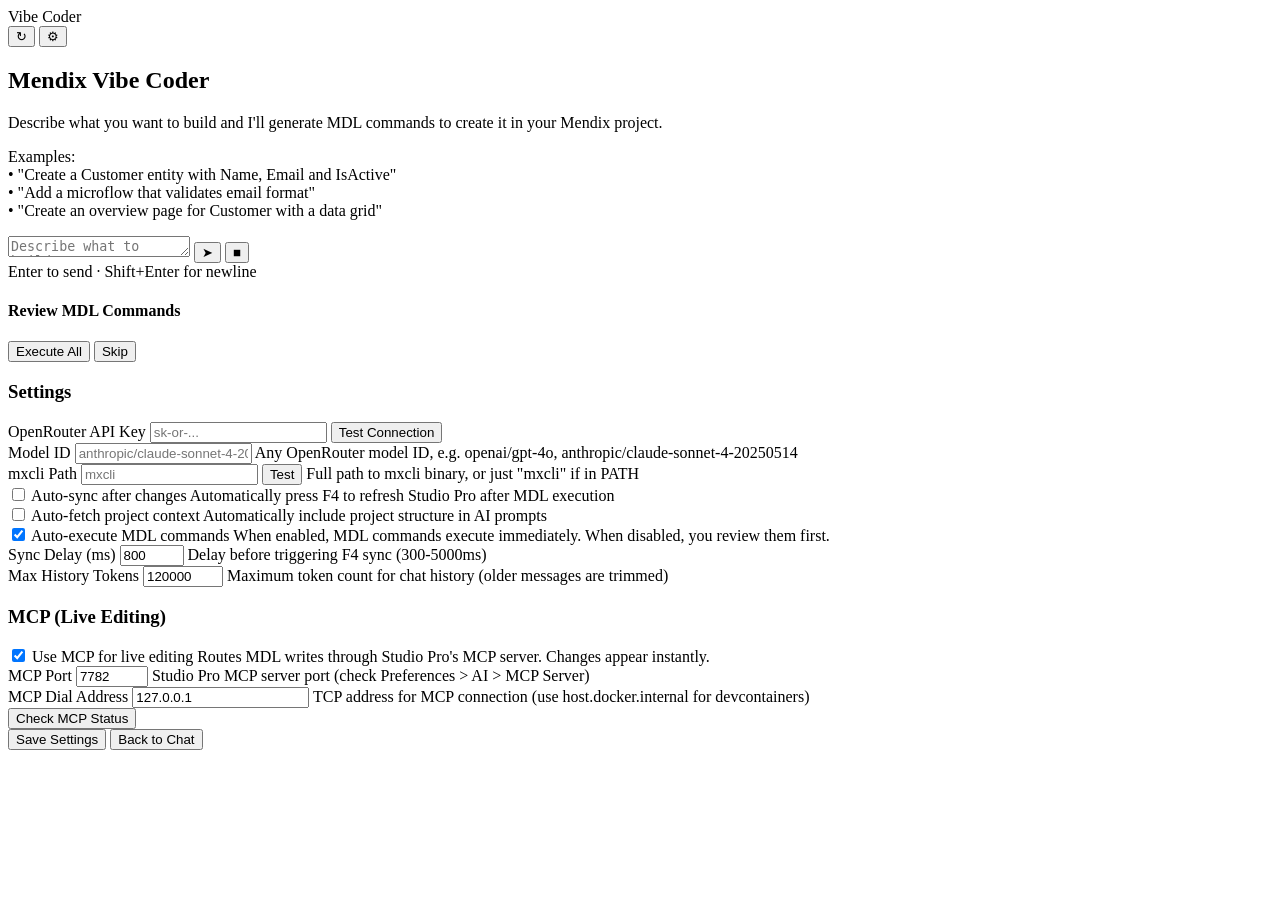
==== MendixVibeCoder/wwwroot/index.html @ 0bba7e1e "MendixVibeCoder: AI-powered MDL chat extension for Studio Pro - Chat UI with streaming AI responses " ====
<!DOCTYPE html>
<html lang="en">
<head>
    <meta charset="UTF-8">
    <meta name="viewport" content="width=device-width, initial-scale=1.0">
    <meta http-equiv="Content-Security-Policy" content="default-src 'none'; style-src 'unsafe-inline'; script-src 'unsafe-inline';">
    <title>Vibe Coder</title>
    <link rel="stylesheet" href="styles.css">
</head>
<body>
    <!-- Top Bar -->
    <div class="topbar">
        <div class="topbar-left">
            <span class="logo">Vibe Coder</span>
            <span id="project-badge" class="badge hidden"></span>
            <span id="mcp-badge" class="mcp-badge hidden" title="MCP live editing active"></span>
        </div>
        <div class="topbar-right">
            <button id="btn-context" class="icon-btn" title="Refresh Project Context">&#x21bb;</button>
            <button id="btn-settings" class="icon-btn" title="Settings">&#x2699;</button>
        </div>
    </div>

    <!-- Chat View -->
    <div id="chat-view" class="view active">
        <div id="chat-messages" class="chat-messages">
            <div class="welcome-msg">
                <h2>Mendix Vibe Coder</h2>
                <p>Describe what you want to build and I'll generate MDL commands to create it in your Mendix project.</p>
                <p class="hint">Examples:<br>
                &bull; "Create a Customer entity with Name, Email and IsActive"<br>
                &bull; "Add a microflow that validates email format"<br>
                &bull; "Create an overview page for Customer with a data grid"</p>
            </div>
        </div>
        <div class="chat-input-area">
            <div class="input-wrapper">
                <textarea id="chat-input" placeholder="Describe what to build..." rows="1"></textarea>
                <button id="btn-send" class="send-btn" title="Send">&#x27A4;</button>
                <button id="btn-stop" class="stop-btn hidden" title="Stop">&#x25A0;</button>
            </div>
            <div class="input-hints">
                <span id="sync-status" class="sync-status"></span>
                <span>Enter to send &middot; Shift+Enter for newline</span>
            </div>
        </div>
    </div>

    <!-- MDL Confirmation Dialog -->
    <div id="mdl-confirm-overlay" class="mdl-confirm-overlay hidden">
        <div class="mdl-confirm-dialog">
            <div class="mdl-confirm-header">
                <h4>Review MDL Commands</h4>
                <span id="mdl-confirm-count" class="mdl-confirm-count"></span>
            </div>
            <div id="mdl-confirm-commands" class="mdl-confirm-commands"></div>
            <div class="mdl-confirm-actions">
                <button id="mdl-confirm-approve" class="btn-primary">Execute All</button>
                <button id="mdl-confirm-reject" class="btn-secondary">Skip</button>
            </div>
        </div>
    </div>

    <!-- Settings View -->
    <div id="settings-view" class="view">
        <div class="settings-content">
            <h3>Settings</h3>

            <div class="setting-group">
                <label for="setting-apikey">OpenRouter API Key</label>
                <input type="password" id="setting-apikey" placeholder="sk-or-...">
                <button id="btn-test-openrouter" class="btn-sm">Test Connection</button>
                <span id="openrouter-test-status" class="test-status"></span>
            </div>

            <div class="setting-group">
                <label for="setting-model">Model ID</label>
                <input type="text" id="setting-model" placeholder="anthropic/claude-sonnet-4-20250514">
                <span class="hint">Any OpenRouter model ID, e.g. openai/gpt-4o, anthropic/claude-sonnet-4-20250514</span>
            </div>

            <div class="setting-group">
                <label for="setting-mxcli">mxcli Path</label>
                <input type="text" id="setting-mxcli" placeholder="mxcli">
                <button id="btn-test-mxcli" class="btn-sm">Test</button>
                <span id="mxcli-test-status" class="test-status"></span>
                <span class="hint">Full path to mxcli binary, or just "mxcli" if in PATH</span>
            </div>

            <div class="setting-group">
                <label>
                    <input type="checkbox" id="setting-autosync"> Auto-sync after changes
                </label>
                <span class="hint">Automatically press F4 to refresh Studio Pro after MDL execution</span>
            </div>

            <div class="setting-group">
                <label>
                    <input type="checkbox" id="setting-autocontext"> Auto-fetch project context
                </label>
                <span class="hint">Automatically include project structure in AI prompts</span>
            </div>

            <div class="setting-group">
                <label>
                    <input type="checkbox" id="setting-autoexecute" checked> Auto-execute MDL commands
                </label>
                <span class="hint">When enabled, MDL commands execute immediately. When disabled, you review them first.</span>
            </div>

            <div class="setting-group">
                <label for="setting-syncdelay">Sync Delay (ms)</label>
                <input type="number" id="setting-syncdelay" min="300" max="5000" step="100" value="800">
                <span class="hint">Delay before triggering F4 sync (300-5000ms)</span>
            </div>

            <div class="setting-group">
                <label for="setting-maxhistory">Max History Tokens</label>
                <input type="number" id="setting-maxhistory" min="10000" max="200000" step="10000" value="120000">
                <span class="hint">Maximum token count for chat history (older messages are trimmed)</span>
            </div>

            <h3>MCP (Live Editing)</h3>

            <div class="setting-group">
                <label>
                    <input type="checkbox" id="setting-usemcp" checked> Use MCP for live editing
                </label>
                <span class="hint">Routes MDL writes through Studio Pro's MCP server. Changes appear instantly.</span>
            </div>

            <div class="setting-group">
                <label for="setting-mcppart">MCP Port</label>
                <input type="number" id="setting-mcppart" min="1024" max="65535" value="7782">
                <span class="hint">Studio Pro MCP server port (check Preferences > AI > MCP Server)</span>
            </div>

            <div class="setting-group">
                <label for="setting-mcpdial">MCP Dial Address</label>
                <input type="text" id="setting-mcpdial" placeholder="127.0.0.1" value="127.0.0.1">
                <span class="hint">TCP address for MCP connection (use host.docker.internal for devcontainers)</span>
            </div>

            <div class="setting-group">
                <button id="btn-check-mcp" class="btn-sm">Check MCP Status</button>
                <span id="mcp-test-status" class="test-status"></span>
            </div>

            <div class="settings-actions">
                <button id="btn-save-settings" class="btn-primary">Save Settings</button>
                <button id="btn-back-chat" class="btn-secondary">Back to Chat</button>
            </div>
        </div>
    </div>

    <script src="app.js"></script>
</body>
</html>
---- MendixVibeCoder/wwwroot/styles.css ----
:root {
    --bg-primary: #1e1e1e;
    --bg-secondary: #252526;
    --bg-tertiary: #2d2d2d;
    --bg-hover: #3c3c3c;
    --text-primary: #cccccc;
    --text-secondary: #858585;
    --text-muted: #5a5a5a;
    --accent: #0078d4;
    --accent-hover: #1a8bea;
    --green: #4ec9b0;
    --red: #f44747;
    --orange: #e8a838;
    --border: #3c3c3c;
    --scrollbar-thumb: #424242;
    --radius: 4px;
}

* {
    margin: 0;
    padding: 0;
    box-sizing: border-box;
}

body {
    font-family: 'Segoe UI', -apple-system, BlinkMacSystemFont, sans-serif;
    background: var(--bg-primary);
    color: var(--text-primary);
    font-size: 13px;
    height: 100vh;
    display: flex;
    flex-direction: column;
    overflow: hidden;
}

::-webkit-scrollbar { width: 6px; }
::-webkit-scrollbar-track { background: transparent; }
::-webkit-scrollbar-thumb { background: var(--scrollbar-thumb); border-radius: 3px; }

.topbar {
    display: flex;
    align-items: center;
    justify-content: space-between;
    padding: 6px 12px;
    background: var(--bg-secondary);
    border-bottom: 1px solid var(--border);
    min-height: 32px;
    flex-shrink: 0;
}

.topbar-left {
    display: flex;
    align-items: center;
    gap: 8px;
}

.topbar-right {
    display: flex;
    align-items: center;
    gap: 4px;
}

.logo {
    font-weight: 600;
    font-size: 13px;
    color: var(--text-primary);
}

.badge {
    font-size: 10px;
    padding: 1px 6px;
    border-radius: 8px;
    background: var(--accent);
    color: #fff;
}

.mcp-badge {
    font-size: 9px;
    padding: 1px 6px;
    border-radius: 8px;
    background: var(--green);
    color: #000;
    font-weight: 600;
}

.icon-btn {
    background: none;
    border: none;
    color: var(--text-secondary);
    cursor: pointer;
    font-size: 16px;
    padding: 2px 6px;
    border-radius: var(--radius);
    line-height: 1;
}

.icon-btn:hover {
    color: var(--text-primary);
    background: var(--bg-hover);
}

.view { display: none; flex-direction: column; height: 100%; }
.view.active { display: flex; }

/* Chat */
.chat-messages {
    flex: 1;
    overflow-y: auto;
    padding: 12px;
}

.welcome-msg {
    text-align: center;
    padding: 40px 20px;
    color: var(--text-secondary);
}

.welcome-msg h2 {
    color: var(--text-primary);
    margin-bottom: 12px;
    font-size: 18px;
}

.welcome-msg p {
    margin-bottom: 10px;
    line-height: 1.5;
}

.welcome-msg .hint {
    font-size: 11px;
    color: var(--text-muted);
    text-align: left;
    display: inline-block;
}

.message {
    margin-bottom: 12px;
    padding: 8px 12px;
    border-radius: var(--radius);
    line-height: 1.5;
    word-wrap: break-word;
    white-space: pre-wrap;
    font-family: 'Segoe UI', -apple-system, sans-serif;
}

.message.user {
    background: var(--bg-tertiary);
    border-left: 3px solid var(--accent);
}

.message.assistant {
    background: var(--bg-secondary);
    border-left: 3px solid var(--green);
}

.message.error {
    background: #2d1b1b;
    border-left: 3px solid var(--red);
    color: var(--red);
}

.message pre {
    background: var(--bg-primary);
    border: 1px solid var(--border);
    border-radius: var(--radius);
    padding: 8px;
    margin: 6px 0;
    overflow-x: auto;
    font-family: 'Cascadia Code', 'Fira Code', 'Consolas', monospace;
    font-size: 12px;
}

.message code {
    font-family: 'Cascadia Code', 'Fira Code', 'Consolas', monospace;
    background: var(--bg-primary);
    padding: 1px 4px;
    border-radius: 3px;
    font-size: 12px;
}

.message pre code {
    background: none;
    padding: 0;
}

.typing-indicator {
    color: var(--text-muted);
    font-style: italic;
    padding: 8px 12px;
    font-size: 12px;
}

.mdl-block {
    background: var(--bg-primary);
    border: 1px solid var(--accent);
    border-radius: var(--radius);
    padding: 8px;
    margin: 6px 0;
    position: relative;
}

.mdl-block pre {
    background: none;
    border: none;
    padding: 0;
    margin: 0;
}

.mdl-block-label {
    font-size: 10px;
    color: var(--accent);
    font-weight: 600;
    text-transform: uppercase;
    margin-bottom: 4px;
}

.mdl-executing {
    border-color: var(--orange);
}

.mdl-success {
    border-color: var(--green);
}

.mdl-error {
    border-color: var(--red);
}

.mdl-status {
    font-size: 10px;
    margin-top: 4px;
    padding: 2px 6px;
    border-radius: 3px;
    display: inline-block;
}

.mdl-status.executing { background: var(--orange); color: #000; }
.mdl-status.success { background: var(--green); color: #000; }
.mdl-status.error { background: var(--red); color: #fff; }

.mdl-inline-info {
    font-size: 10px;
    color: var(--text-muted);
    margin-top: 4px;
    font-style: italic;
}

/* Chat Input */
.chat-input-area {
    padding: 8px 12px 12px;
    border-top: 1px solid var(--border);
    flex-shrink: 0;
}

.input-wrapper {
    display: flex;
    align-items: flex-end;
    background: var(--bg-tertiary);
    border: 1px solid var(--border);
    border-radius: var(--radius);
    padding: 2px;
}

.input-wrapper:focus-within {
    border-color: var(--accent);
}

#chat-input {
    flex: 1;
    background: none;
    border: none;
    color: var(--text-primary);
    font-family: 'Segoe UI', -apple-system, sans-serif;
    font-size: 13px;
    padding: 6px 8px;
    resize: none;
    outline: none;
    max-height: 120px;
    line-height: 1.4;
}

.send-btn, .stop-btn {
    background: var(--accent);
    border: none;
    color: #fff;
    width: 28px;
    height: 28px;
    border-radius: var(--radius);
    cursor: pointer;
    font-size: 14px;
    display: flex;
    align-items: center;
    justify-content: center;
    flex-shrink: 0;
}

.send-btn:hover { background: var(--accent-hover); }
.stop-btn { background: var(--red); }

.input-hints {
    display: flex;
    justify-content: space-between;
    padding: 4px 4px 0;
    font-size: 10px;
    color: var(--text-muted);
}

.sync-status {
    font-weight: 500;
}

.hidden { display: none !important; }

/* MDL Confirmation Dialog */
.mdl-confirm-overlay {
    position: fixed;
    inset: 0;
    background: rgba(0, 0, 0, 0.6);
    display: flex;
    align-items: center;
    justify-content: center;
    z-index: 100;
}

.mdl-confirm-dialog {
    background: var(--bg-secondary);
    border: 1px solid var(--border);
    border-radius: 6px;
    width: 90%;
    max-width: 500px;
    max-height: 70vh;
    display: flex;
    flex-direction: column;
    box-shadow: 0 8px 32px rgba(0, 0, 0, 0.4);
}

.mdl-confirm-header {
    display: flex;
    align-items: center;
    justify-content: space-between;
    padding: 12px 16px;
    border-bottom: 1px solid var(--border);
}

.mdl-confirm-header h4 {
    font-size: 14px;
    color: var(--text-primary);
}

.mdl-confirm-count {
    font-size: 11px;
    color: var(--accent);
    background: var(--bg-primary);
    padding: 2px 8px;
    border-radius: 8px;
}

.mdl-confirm-commands {
    flex: 1;
    overflow-y: auto;
    padding: 12px 16px;
}

.mdl-command-item {
    margin-bottom: 12px;
}

.mdl-command-item pre {
    background: var(--bg-primary);
    border: 1px solid var(--border);
    border-radius: var(--radius);
    padding: 8px;
    font-family: 'Cascadia Code', 'Fira Code', 'Consolas', monospace;
    font-size: 12px;
    white-space: pre-wrap;
    overflow-x: auto;
}

.mdl-command-label {
    font-size: 10px;
    color: var(--text-muted);
    margin-bottom: 4px;
    text-transform: uppercase;
}

.mdl-confirm-actions {
    display: flex;
    justify-content: flex-end;
    gap: 8px;
    padding: 12px 16px;
    border-top: 1px solid var(--border);
}

/* Settings */
.settings-content {
    padding: 16px;
    overflow-y: auto;
    flex: 1;
}

.settings-content h3 {
    font-size: 14px;
    margin-bottom: 12px;
    padding-bottom: 6px;
    border-bottom: 1px solid var(--border);
    color: var(--text-primary);
}

.settings-content h3:not(:first-child) {
    margin-top: 20px;
}

.setting-group {
    margin-bottom: 14px;
}

.setting-group label {
    display: block;
    font-size: 12px;
    color: var(--text-secondary);
    margin-bottom: 4px;
    cursor: pointer;
}

.setting-group input[type="text"],
.setting-group input[type="password"],
.setting-group input[type="number"] {
    width: 100%;
    background: var(--bg-tertiary);
    border: 1px solid var(--border);
    color: var(--text-primary);
    padding: 6px 8px;
    border-radius: var(--radius);
    font-size: 12px;
    outline: none;
    margin-bottom: 4px;
}

.setting-group input:focus {
    border-color: var(--accent);
}

.setting-group .hint {
    font-size: 10px;
    color: var(--text-muted);
    display: block;
    margin-top: 2px;
}

.btn-sm {
    background: var(--bg-tertiary);
    border: 1px solid var(--border);
    color: var(--text-secondary);
    padding: 3px 10px;
    border-radius: var(--radius);
    cursor: pointer;
    font-size: 11px;
    margin-top: 4px;
}

.btn-sm:hover {
    background: var(--bg-hover);
    color: var(--text-primary);
}

.test-status {
    font-size: 10px;
    margin-left: 6px;
    vertical-align: middle;
}

.test-status.pass { color: var(--green); }
.test-status.fail { color: var(--red); }
.test-status.loading { color: var(--orange); }

.settings-actions {
    display: flex;
    gap: 8px;
    margin-top: 20px;
    padding-top: 12px;
    border-top: 1px solid var(--border);
}

.btn-primary {
    background: var(--accent);
    color: #fff;
    border: none;
    padding: 6px 16px;
    border-radius: var(--radius);
    cursor: pointer;
    font-size: 12px;
}

.btn-primary:hover { background: var(--accent-hover); }

.btn-secondary {
    background: var(--bg-tertiary);
    color: var(--text-secondary);
    border: 1px solid var(--border);
    padding: 6px 16px;
    border-radius: var(--radius);
    cursor: pointer;
    font-size: 12px;
}

.btn-secondary:hover {
    background: var(--bg-hover);
    color: var(--text-primary);
}
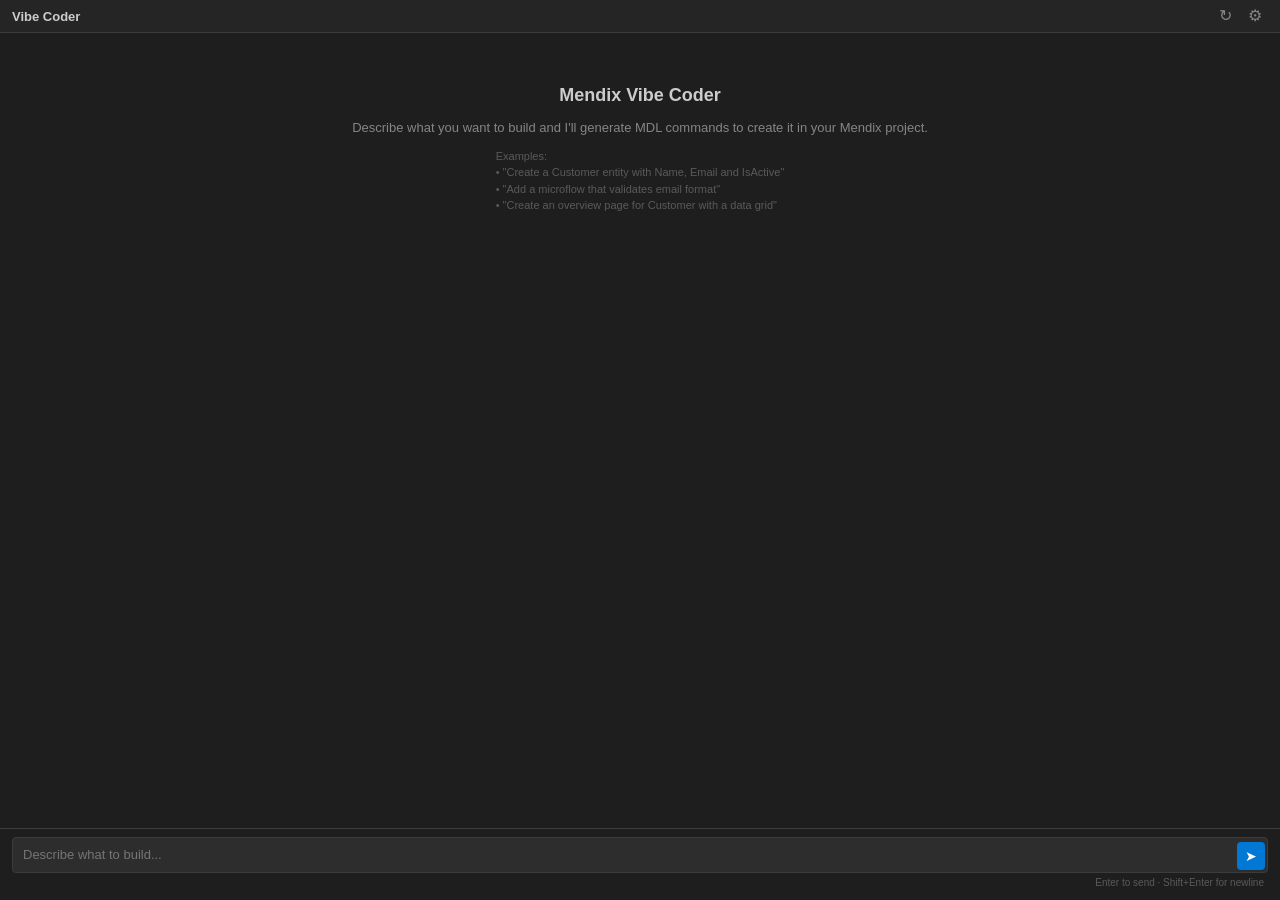
==== commit fdcac7e2: "fix: replace web server with file:/// and inline HTML/CSS/JS - Remove VibeCoderWebServer.cs (WebServ" ====
--- a/MendixVibeCoder/wwwroot/index.html
+++ b/MendixVibeCoder/wwwroot/index.html
@@ -3,12 +3,516 @@
 <head>
     <meta charset="UTF-8">
     <meta name="viewport" content="width=device-width, initial-scale=1.0">
-    <meta http-equiv="Content-Security-Policy" content="default-src 'none'; style-src 'unsafe-inline'; script-src 'unsafe-inline';">
     <title>Vibe Coder</title>
-    <link rel="stylesheet" href="styles.css">
+    <style>
+:root {
+    --bg-primary: #1e1e1e;
+    --bg-secondary: #252526;
+    --bg-tertiary: #2d2d2d;
+    --bg-hover: #3c3c3c;
+    --text-primary: #cccccc;
+    --text-secondary: #858585;
+    --text-muted: #5a5a5a;
+    --accent: #0078d4;
+    --accent-hover: #1a8bea;
+    --green: #4ec9b0;
+    --red: #f44747;
+    --orange: #e8a838;
+    --border: #3c3c3c;
+    --scrollbar-thumb: #424242;
+    --radius: 4px;
+}
+
+* {
+    margin: 0;
+    padding: 0;
+    box-sizing: border-box;
+}
+
+body {
+    font-family: 'Segoe UI', -apple-system, BlinkMacSystemFont, sans-serif;
+    background: var(--bg-primary);
+    color: var(--text-primary);
+    font-size: 13px;
+    height: 100vh;
+    display: flex;
+    flex-direction: column;
+    overflow: hidden;
+}
+
+::-webkit-scrollbar { width: 6px; }
+::-webkit-scrollbar-track { background: transparent; }
+::-webkit-scrollbar-thumb { background: var(--scrollbar-thumb); border-radius: 3px; }
+
+.topbar {
+    display: flex;
+    align-items: center;
+    justify-content: space-between;
+    padding: 6px 12px;
+    background: var(--bg-secondary);
+    border-bottom: 1px solid var(--border);
+    min-height: 32px;
+    flex-shrink: 0;
+}
+
+.topbar-left {
+    display: flex;
+    align-items: center;
+    gap: 8px;
+}
+
+.topbar-right {
+    display: flex;
+    align-items: center;
+    gap: 4px;
+}
+
+.logo {
+    font-weight: 600;
+    font-size: 13px;
+    color: var(--text-primary);
+}
+
+.badge {
+    font-size: 10px;
+    padding: 1px 6px;
+    border-radius: 8px;
+    background: var(--accent);
+    color: #fff;
+}
+
+.mcp-badge {
+    font-size: 9px;
+    padding: 1px 6px;
+    border-radius: 8px;
+    background: var(--green);
+    color: #000;
+    font-weight: 600;
+}
+
+.icon-btn {
+    background: none;
+    border: none;
+    color: var(--text-secondary);
+    cursor: pointer;
+    font-size: 16px;
+    padding: 2px 6px;
+    border-radius: var(--radius);
+    line-height: 1;
+}
+
+.icon-btn:hover {
+    color: var(--text-primary);
+    background: var(--bg-hover);
+}
+
+.view { display: none; flex-direction: column; height: 100%; }
+.view.active { display: flex; }
+
+.chat-messages {
+    flex: 1;
+    overflow-y: auto;
+    padding: 12px;
+}
+
+.welcome-msg {
+    text-align: center;
+    padding: 40px 20px;
+    color: var(--text-secondary);
+}
+
+.welcome-msg h2 {
+    color: var(--text-primary);
+    margin-bottom: 12px;
+    font-size: 18px;
+}
+
+.welcome-msg p {
+    margin-bottom: 10px;
+    line-height: 1.5;
+}
+
+.welcome-msg .hint {
+    font-size: 11px;
+    color: var(--text-muted);
+    text-align: left;
+    display: inline-block;
+}
+
+.message {
+    margin-bottom: 12px;
+    padding: 8px 12px;
+    border-radius: var(--radius);
+    line-height: 1.5;
+    word-wrap: break-word;
+    white-space: pre-wrap;
+    font-family: 'Segoe UI', -apple-system, sans-serif;
+}
+
+.message.user {
+    background: var(--bg-tertiary);
+    border-left: 3px solid var(--accent);
+}
+
+.message.assistant {
+    background: var(--bg-secondary);
+    border-left: 3px solid var(--green);
+}
+
+.message.error {
+    background: #2d1b1b;
+    border-left: 3px solid var(--red);
+    color: var(--red);
+}
+
+.message pre {
+    background: var(--bg-primary);
+    border: 1px solid var(--border);
+    border-radius: var(--radius);
+    padding: 8px;
+    margin: 6px 0;
+    overflow-x: auto;
+    font-family: 'Cascadia Code', 'Fira Code', 'Consolas', monospace;
+    font-size: 12px;
+}
+
+.message code {
+    font-family: 'Cascadia Code', 'Fira Code', 'Consolas', monospace;
+    background: var(--bg-primary);
+    padding: 1px 4px;
+    border-radius: 3px;
+    font-size: 12px;
+}
+
+.message pre code {
+    background: none;
+    padding: 0;
+}
+
+.typing-indicator {
+    color: var(--text-muted);
+    font-style: italic;
+    padding: 8px 12px;
+    font-size: 12px;
+}
+
+.mdl-block {
+    background: var(--bg-primary);
+    border: 1px solid var(--accent);
+    border-radius: var(--radius);
+    padding: 8px;
+    margin: 6px 0;
+    position: relative;
+}
+
+.mdl-block pre {
+    background: none;
+    border: none;
+    padding: 0;
+    margin: 0;
+}
+
+.mdl-block-label {
+    font-size: 10px;
+    color: var(--accent);
+    font-weight: 600;
+    text-transform: uppercase;
+    margin-bottom: 4px;
+}
+
+.mdl-executing {
+    border-color: var(--orange);
+}
+
+.mdl-success {
+    border-color: var(--green);
+}
+
+.mdl-error {
+    border-color: var(--red);
+}
+
+.mdl-status {
+    font-size: 10px;
+    margin-top: 4px;
+    padding: 2px 6px;
+    border-radius: 3px;
+    display: inline-block;
+}
+
+.mdl-status.executing { background: var(--orange); color: #000; }
+.mdl-status.success { background: var(--green); color: #000; }
+.mdl-status.error { background: var(--red); color: #fff; }
+
+.mdl-inline-info {
+    font-size: 10px;
+    color: var(--text-muted);
+    margin-top: 4px;
+    font-style: italic;
+}
+
+.chat-input-area {
+    padding: 8px 12px 12px;
+    border-top: 1px solid var(--border);
+    flex-shrink: 0;
+}
+
+.input-wrapper {
+    display: flex;
+    align-items: flex-end;
+    background: var(--bg-tertiary);
+    border: 1px solid var(--border);
+    border-radius: var(--radius);
+    padding: 2px;
+}
+
+.input-wrapper:focus-within {
+    border-color: var(--accent);
+}
+
+#chat-input {
+    flex: 1;
+    background: none;
+    border: none;
+    color: var(--text-primary);
+    font-family: 'Segoe UI', -apple-system, sans-serif;
+    font-size: 13px;
+    padding: 6px 8px;
+    resize: none;
+    outline: none;
+    max-height: 120px;
+    line-height: 1.4;
+}
+
+.send-btn, .stop-btn {
+    background: var(--accent);
+    border: none;
+    color: #fff;
+    width: 28px;
+    height: 28px;
+    border-radius: var(--radius);
+    cursor: pointer;
+    font-size: 14px;
+    display: flex;
+    align-items: center;
+    justify-content: center;
+    flex-shrink: 0;
+}
+
+.send-btn:hover { background: var(--accent-hover); }
+.stop-btn { background: var(--red); }
+
+.input-hints {
+    display: flex;
+    justify-content: space-between;
+    padding: 4px 4px 0;
+    font-size: 10px;
+    color: var(--text-muted);
+}
+
+.sync-status {
+    font-weight: 500;
+}
+
+.hidden { display: none !important; }
+
+.mdl-confirm-overlay {
+    position: fixed;
+    inset: 0;
+    background: rgba(0, 0, 0, 0.6);
+    display: flex;
+    align-items: center;
+    justify-content: center;
+    z-index: 100;
+}
+
+.mdl-confirm-dialog {
+    background: var(--bg-secondary);
+    border: 1px solid var(--border);
+    border-radius: 6px;
+    width: 90%;
+    max-width: 500px;
+    max-height: 70vh;
+    display: flex;
+    flex-direction: column;
+    box-shadow: 0 8px 32px rgba(0, 0, 0, 0.4);
+}
+
+.mdl-confirm-header {
+    display: flex;
+    align-items: center;
+    justify-content: space-between;
+    padding: 12px 16px;
+    border-bottom: 1px solid var(--border);
+}
+
+.mdl-confirm-header h4 {
+    font-size: 14px;
+    color: var(--text-primary);
+}
+
+.mdl-confirm-count {
+    font-size: 11px;
+    color: var(--accent);
+    background: var(--bg-primary);
+    padding: 2px 8px;
+    border-radius: 8px;
+}
+
+.mdl-confirm-commands {
+    flex: 1;
+    overflow-y: auto;
+    padding: 12px 16px;
+}
+
+.mdl-command-item {
+    margin-bottom: 12px;
+}
+
+.mdl-command-item pre {
+    background: var(--bg-primary);
+    border: 1px solid var(--border);
+    border-radius: var(--radius);
+    padding: 8px;
+    font-family: 'Cascadia Code', 'Fira Code', 'Consolas', monospace;
+    font-size: 12px;
+    white-space: pre-wrap;
+    overflow-x: auto;
+}
+
+.mdl-command-label {
+    font-size: 10px;
+    color: var(--text-muted);
+    margin-bottom: 4px;
+    text-transform: uppercase;
+}
+
+.mdl-confirm-actions {
+    display: flex;
+    justify-content: flex-end;
+    gap: 8px;
+    padding: 12px 16px;
+    border-top: 1px solid var(--border);
+}
+
+.settings-content {
+    padding: 16px;
+    overflow-y: auto;
+    flex: 1;
+}
+
+.settings-content h3 {
+    font-size: 14px;
+    margin-bottom: 12px;
+    padding-bottom: 6px;
+    border-bottom: 1px solid var(--border);
+    color: var(--text-primary);
+}
+
+.settings-content h3:not(:first-child) {
+    margin-top: 20px;
+}
+
+.setting-group {
+    margin-bottom: 14px;
+}
+
+.setting-group label {
+    display: block;
+    font-size: 12px;
+    color: var(--text-secondary);
+    margin-bottom: 4px;
+    cursor: pointer;
+}
+
+.setting-group input[type="text"],
+.setting-group input[type="password"],
+.setting-group input[type="number"] {
+    width: 100%;
+    background: var(--bg-tertiary);
+    border: 1px solid var(--border);
+    color: var(--text-primary);
+    padding: 6px 8px;
+    border-radius: var(--radius);
+    font-size: 12px;
+    outline: none;
+    margin-bottom: 4px;
+}
+
+.setting-group input:focus {
+    border-color: var(--accent);
+}
+
+.setting-group .hint {
+    font-size: 10px;
+    color: var(--text-muted);
+    display: block;
+    margin-top: 2px;
+}
+
+.btn-sm {
+    background: var(--bg-tertiary);
+    border: 1px solid var(--border);
+    color: var(--text-secondary);
+    padding: 3px 10px;
+    border-radius: var(--radius);
+    cursor: pointer;
+    font-size: 11px;
+    margin-top: 4px;
+}
+
+.btn-sm:hover {
+    background: var(--bg-hover);
+    color: var(--text-primary);
+}
+
+.test-status {
+    font-size: 10px;
+    margin-left: 6px;
+    vertical-align: middle;
+}
+
+.test-status.pass { color: var(--green); }
+.test-status.fail { color: var(--red); }
+.test-status.loading { color: var(--orange); }
+
+.settings-actions {
+    display: flex;
+    gap: 8px;
+    margin-top: 20px;
+    padding-top: 12px;
+    border-top: 1px solid var(--border);
+}
+
+.btn-primary {
+    background: var(--accent);
+    color: #fff;
+    border: none;
+    padding: 6px 16px;
+    border-radius: var(--radius);
+    cursor: pointer;
+    font-size: 12px;
+}
+
+.btn-primary:hover { background: var(--accent-hover); }
+
+.btn-secondary {
+    background: var(--bg-tertiary);
+    color: var(--text-secondary);
+    border: 1px solid var(--border);
+    padding: 6px 16px;
+    border-radius: var(--radius);
+    cursor: pointer;
+    font-size: 12px;
+}
+
+.btn-secondary:hover {
+    background: var(--bg-hover);
+    color: var(--text-primary);
+}
+    </style>
 </head>
 <body>
-    <!-- Top Bar -->
     <div class="topbar">
         <div class="topbar-left">
             <span class="logo">Vibe Coder</span>
@@ -21,7 +525,6 @@
         </div>
     </div>
 
-    <!-- Chat View -->
     <div id="chat-view" class="view active">
         <div id="chat-messages" class="chat-messages">
             <div class="welcome-msg">
@@ -46,7 +549,6 @@
         </div>
     </div>
 
-    <!-- MDL Confirmation Dialog -->
     <div id="mdl-confirm-overlay" class="mdl-confirm-overlay hidden">
         <div class="mdl-confirm-dialog">
             <div class="mdl-confirm-header">
@@ -61,7 +563,6 @@
         </div>
     </div>
 
-    <!-- Settings View -->
     <div id="settings-view" class="view">
         <div class="settings-content">
             <h3>Settings</h3>
@@ -153,6 +654,407 @@
         </div>
     </div>
 
-    <script src="app.js"></script>
+    <script>
+(function () {
+    'use strict';
+
+    const $ = (sel) => document.querySelector(sel);
+    const chatMessages = $('#chat-messages');
+    const chatInput = $('#chat-input');
+    const btnSend = $('#btn-send');
+    const btnStop = $('#btn-stop');
+    const btnSettings = $('#btn-settings');
+    const btnContext = $('#btn-context');
+    const btnSave = $('#btn-save-settings');
+    const btnBack = $('#btn-back-chat');
+    const btnTestMxcli = $('#btn-test-mxcli');
+    const btnTestOpenRouter = $('#btn-test-openrouter');
+    const btnCheckMcp = $('#btn-check-mcp');
+    const projectBadge = $('#project-badge');
+    const mcpBadge = $('#mcp-badge');
+    const syncStatus = $('#sync-status');
+    const welcomeMsg = chatMessages.querySelector('.welcome-msg');
+
+    let isStreaming = false;
+    let pendingMdlCommands = null;
+
+    function postToCsharp(data) {
+        try {
+            if (window.chrome && window.chrome.webview && window.chrome.webview.postMessage) {
+                window.chrome.webview.postMessage(JSON.stringify(data));
+            }
+        } catch (e) { }
+    }
+
+    window.chrome = window.chrome || {};
+    window.chrome.webview = window.chrome.webview || {
+        postMessage: function (msg) {
+            console.log('[mock] postMessage:', msg);
+        }
+    };
+
+    function onMessage(event) {
+        try {
+            const data = typeof event.data === 'string' ? JSON.parse(event.data) : event.data;
+            handleCsharpMessage(data);
+        } catch (e) {
+            console.error('Failed to parse C# message:', e);
+        }
+    }
+
+    function handleCsharpMessage(data) {
+        switch (data.type) {
+            case 'aiChunk':
+                handleAiChunk(data.content);
+                break;
+            case 'aiDone':
+                handleAiDone(data.content, data.mdlCommandsFound, data.mdlCommands);
+                break;
+            case 'streamCancelled':
+                finishStreaming();
+                break;
+            case 'error':
+                showError(data.message);
+                finishStreaming();
+                break;
+            case 'contextLoaded':
+                handleContextLoaded(data.context);
+                break;
+            case 'contextLoading':
+                syncStatus.textContent = 'Loading context...';
+                syncStatus.style.color = '#e8a838';
+                break;
+            case 'projectDetected':
+                handleProjectDetected(data.path, data.name);
+                break;
+            case 'mdlExecuting':
+                handleMdlExecuting(data.command);
+                break;
+            case 'mdlResult':
+                handleMdlResult(data.command, data.success, data.output, data.error);
+                break;
+            case 'syncTriggered':
+                syncStatus.textContent = 'Synced';
+                syncStatus.style.color = '#4ec9b0';
+                setTimeout(function () { syncStatus.textContent = ''; }, 2000);
+                break;
+            case 'settingsLoaded':
+                populateSettings(data.settings);
+                break;
+            case 'settingsSaved':
+                if (data.success) {
+                    syncStatus.textContent = 'Saved';
+                    syncStatus.style.color = '#4ec9b0';
+                    setTimeout(function () { syncStatus.textContent = ''; }, 2000);
+                }
+                break;
+            case 'mxcliTestResult':
+                showTestStatus('#mxcli-test-status', data.success, data.message);
+                break;
+            case 'openRouterTestResult':
+                showTestStatus('#openrouter-test-status', data.success, data.message);
+                break;
+            case 'mcpStatus':
+                handleMcpStatus(data.available, data.message);
+                break;
+            case 'mdlConfirmationRequired':
+                showMdlConfirmationDialog(data.commands);
+                break;
+            case 'mdlValidation':
+                handleMdlValidation(data.valid, data.errors);
+                break;
+        }
+    }
+
+    function showError(message) {
+        const div = document.createElement('div');
+        div.className = 'message error';
+        div.textContent = message;
+        chatMessages.appendChild(div);
+        scrollToBottom();
+    }
+
+    function handleAiChunk(content) {
+        if (!isStreaming) {
+            isStreaming = true;
+            if (welcomeMsg) welcomeMsg.remove();
+            createAssistantMessage();
+        }
+        const last = chatMessages.querySelector('.message.assistant:last-child');
+        if (last) {
+            const contentEl = last.querySelector('.message-content') || last;
+            appendMarkdown(contentEl, content);
+        }
+        scrollToBottom();
+    }
+
+    function handleAiDone(content, mdlCount, mdlCommands) {
+        const last = chatMessages.querySelector('.message.assistant:last-child');
+        if (last && mdlCount > 0) {
+            const mdlInfo = document.createElement('div');
+            mdlInfo.className = 'mdl-inline-info';
+            mdlInfo.textContent = '[' + mdlCount + ' MDL command' + (mdlCount > 1 ? 's' : '') + ' detected]';
+            last.appendChild(mdlInfo);
+        }
+        finishStreaming();
+    }
+
+    function finishStreaming() {
+        isStreaming = false;
+        btnSend.classList.remove('hidden');
+        btnStop.classList.add('hidden');
+        btnSend.disabled = false;
+    }
+
+    function createAssistantMessage() {
+        const div = document.createElement('div');
+        div.className = 'message assistant';
+        chatMessages.appendChild(div);
+    }
+
+    function appendMarkdown(el, text) {
+        el.innerHTML = el.innerHTML + renderMarkdown(text);
+    }
+
+    function renderMarkdown(text) {
+        let html = escapeHtml(text);
+        html = html.replace(/```(\w*)\n?([\s\S]*?)```/g, function (_, lang, code) {
+            return '<pre><code class="language-' + lang + '">' + code.trim() + '</code></pre>';
+        });
+        html = html.replace(/`([^`]+)`/g, '<code>$1</code>');
+        html = html.replace(/\*\*([^*]+)\*\*/g, '<strong>$1</strong>');
+        html = html.replace(/\*([^*]+)\*/g, '<em>$1</em>');
+        html = html.replace(/\[([^\]]+)\]\(([^)]+)\)/g, '<a href="$2" target="_blank" style="color:#0078d4">$1</a>');
+        html = html.replace(/\n/g, '<br>');
+        return html;
+    }
+
+    function escapeHtml(str) {
+        return str
+            .replace(/&/g, '&amp;')
+            .replace(/</g, '&lt;')
+            .replace(/>/g, '&gt;');
+    }
+
+    function scrollToBottom() {
+        chatMessages.scrollTop = chatMessages.scrollHeight;
+    }
+
+    function sendUserMessage() {
+        const text = chatInput.value.trim();
+        if (!text || isStreaming) return;
+        if (welcomeMsg) welcomeMsg.remove();
+        const div = document.createElement('div');
+        div.className = 'message user';
+        div.textContent = text;
+        chatMessages.appendChild(div);
+        scrollToBottom();
+        chatInput.value = '';
+        chatInput.style.height = 'auto';
+        btnSend.classList.add('hidden');
+        btnStop.classList.remove('hidden');
+        postToCsharp({ type: 'sendMessage', message: text });
+    }
+
+    function handleMdlExecuting(command) {
+        const block = document.createElement('div');
+        block.className = 'mdl-block mdl-executing';
+        block.dataset.command = command;
+        block.innerHTML =
+            '<div class="mdl-block-label">MDL Command</div>' +
+            '<pre><code>' + escapeHtml(command) + '</code></pre>' +
+            '<div class="mdl-status executing">Executing...</div>';
+        chatMessages.appendChild(block);
+        scrollToBottom();
+    }
+
+    function handleMdlResult(command, success, output, error) {
+        const blocks = chatMessages.querySelectorAll('.mdl-block');
+        let target = null;
+        blocks.forEach(function (b) { if (b.dataset.command === command) target = b; });
+        if (!target) return;
+        target.classList.remove('mdl-executing');
+        target.classList.add(success ? 'mdl-success' : 'mdl-error');
+        const statusEl = target.querySelector('.mdl-status');
+        if (statusEl) {
+            statusEl.classList.remove('executing');
+            statusEl.classList.add(success ? 'success' : 'error');
+            statusEl.textContent = success ? 'Applied successfully' : ('Failed: ' + (error || 'Unknown error'));
+        }
+        scrollToBottom();
+    }
+
+    function showMdlConfirmationDialog(commands) {
+        pendingMdlCommands = commands;
+        const overlay = $('#mdl-confirm-overlay');
+        const countEl = $('#mdl-confirm-count');
+        const commandsEl = $('#mdl-confirm-commands');
+        countEl.textContent = commands.length + ' command' + (commands.length > 1 ? 's' : '');
+        commandsEl.innerHTML = '';
+        commands.forEach(function (cmd, i) {
+            const item = document.createElement('div');
+            item.className = 'mdl-command-item';
+            item.innerHTML =
+                '<div class="mdl-command-label">Command ' + (i + 1) + '</div>' +
+                '<pre><code>' + escapeHtml(cmd) + '</code></pre>';
+            commandsEl.appendChild(item);
+        });
+        overlay.classList.remove('hidden');
+    }
+
+    function closeMdlDialog() {
+        $('#mdl-confirm-overlay').classList.add('hidden');
+        pendingMdlCommands = null;
+    }
+
+    $('#mdl-confirm-approve').addEventListener('click', function () {
+        if (pendingMdlCommands) {
+            postToCsharp({
+                type: 'confirmMdlExecution',
+                approved: true,
+                commands: pendingMdlCommands
+            });
+        }
+        closeMdlDialog();
+    });
+
+    $('#mdl-confirm-reject').addEventListener('click', function () {
+        postToCsharp({ type: 'confirmMdlExecution', approved: false, commands: [] });
+        closeMdlDialog();
+    });
+
+    function handleMcpStatus(available, message) {
+        if (available) {
+            mcpBadge.classList.remove('hidden');
+            mcpBadge.textContent = 'MCP';
+            mcpBadge.title = message;
+        } else {
+            mcpBadge.classList.add('hidden');
+        }
+        showTestStatus('#mcp-test-status', available, message);
+    }
+
+    function handleMdlValidation(valid, errors) {
+        if (!valid && errors) {
+            showError('MDL validation failed: ' + errors);
+        }
+    }
+
+    function handleContextLoaded(context) {
+        syncStatus.textContent = 'Context loaded';
+        syncStatus.style.color = '#4ec9b0';
+        setTimeout(function () { syncStatus.textContent = ''; }, 3000);
+    }
+
+    function handleProjectDetected(path, name) {
+        if (name) {
+            projectBadge.textContent = name;
+            projectBadge.classList.remove('hidden');
+        } else {
+            projectBadge.classList.add('hidden');
+        }
+    }
+
+    function populateSettings(s) {
+        $('#setting-apikey').value = s.openRouterApiKey || '';
+        $('#setting-model').value = s.modelId || 'anthropic/claude-sonnet-4-20250514';
+        $('#setting-mxcli').value = s.mxcliPath || 'mxcli';
+        $('#setting-autosync').checked = s.autoSync;
+        $('#setting-autocontext').checked = s.autoFetchContext;
+        $('#setting-autoexecute').checked = s.autoExecuteMdl;
+        $('#setting-syncdelay').value = s.syncDelayMs || 800;
+        $('#setting-maxhistory').value = s.maxHistoryTokens || 120000;
+        $('#setting-usemcp').checked = s.useMcp;
+        $('#setting-mcppart').value = s.mcpPort || 7782;
+        $('#setting-mcpdial').value = s.mcpDialAddress || '127.0.0.1';
+    }
+
+    function saveSettings() {
+        postToCsharp({
+            type: 'saveSettings',
+            settings: {
+                openRouterApiKey: $('#setting-apikey').value,
+                modelId: $('#setting-model').value,
+                mxcliPath: $('#setting-mxcli').value,
+                autoSync: $('#setting-autosync').checked,
+                autoFetchContext: $('#setting-autocontext').checked,
+                autoExecuteMdl: $('#setting-autoexecute').checked,
+                syncDelayMs: parseInt($('#setting-syncdelay').value) || 800,
+                maxHistoryTokens: parseInt($('#setting-maxhistory').value) || 120000,
+                useMcp: $('#setting-usemcp').checked,
+                mcpPort: parseInt($('#setting-mcppart').value) || 7782,
+                mcpDialAddress: $('#setting-mcpdial').value || '127.0.0.1'
+            }
+        });
+    }
+
+    function showTestStatus(sel, success, message, loading) {
+        const el = $(sel);
+        el.textContent = message;
+        el.className = 'test-status ' + (loading ? 'loading' : (success ? 'pass' : 'fail'));
+        setTimeout(function () { el.textContent = ''; }, 5000);
+    }
+
+    function showView(viewId) {
+        document.querySelectorAll('.view').forEach(function (v) { v.classList.remove('active'); });
+        $(viewId).classList.add('active');
+    }
+
+    btnSend.addEventListener('click', sendUserMessage);
+
+    chatInput.addEventListener('keydown', function (e) {
+        if (e.key === 'Enter' && !e.shiftKey) {
+            e.preventDefault();
+            sendUserMessage();
+        }
+    });
+
+    chatInput.addEventListener('input', function () {
+        this.style.height = 'auto';
+        this.style.height = Math.min(this.scrollHeight, 120) + 'px';
+    });
+
+    btnStop.addEventListener('click', function () {
+        postToCsharp({ type: 'cancelStream' });
+        finishStreaming();
+    });
+
+    btnSettings.addEventListener('click', function () {
+        postToCsharp({ type: 'getSettings' });
+        showView('#settings-view');
+    });
+
+    btnBack.addEventListener('click', function () {
+        showView('#chat-view');
+    });
+
+    btnSave.addEventListener('click', function () {
+        saveSettings();
+    });
+
+    btnTestMxcli.addEventListener('click', function () {
+        showTestStatus('#mxcli-test-status', null, 'Testing...', true);
+        postToCsharp({ type: 'testMxcli' });
+    });
+
+    btnTestOpenRouter.addEventListener('click', function () {
+        showTestStatus('#openrouter-test-status', null, 'Testing...', true);
+        postToCsharp({ type: 'testOpenRouter' });
+    });
+
+    btnCheckMcp.addEventListener('click', function () {
+        showTestStatus('#mcp-test-status', null, 'Checking...', true);
+        postToCsharp({ type: 'checkMcp' });
+    });
+
+    btnContext.addEventListener('click', function () {
+        postToCsharp({ type: 'fetchContext' });
+    });
+
+    window.addEventListener('message', onMessage);
+    postToCsharp({ type: 'detectProject' });
+    postToCsharp({ type: 'checkMcp' });
+})();
+    </script>
 </body>
 </html>
